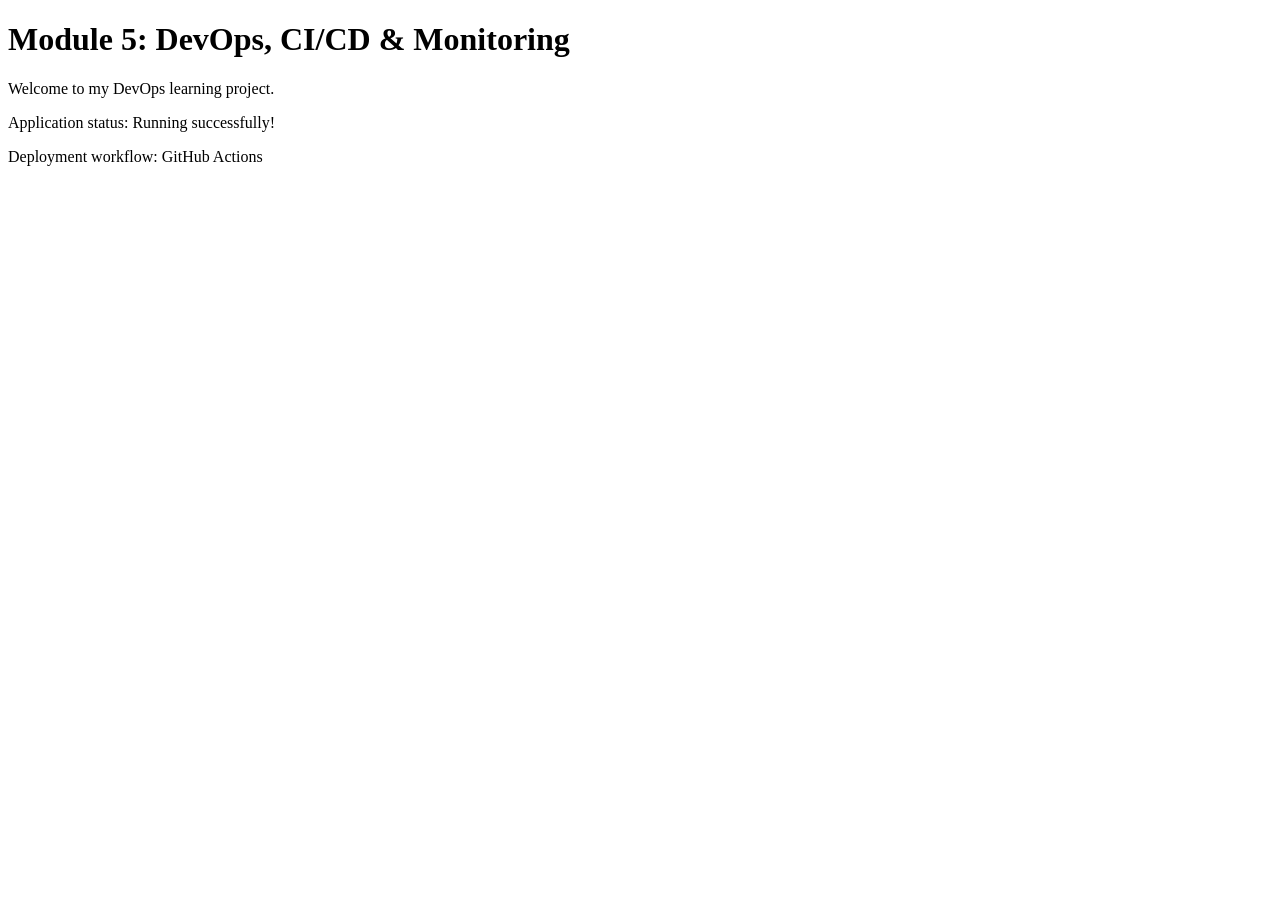
==== Module-5/DevOps-CICD-Monitoring/index.html @ 71a6adc0 "Add Module 5 DevOps CI/CD sample web application" ====
<!DOCTYPE html>
<html lang="en">
<head>
    <meta charset="UTF-8">
    <meta name="viewport" content="width=device-width, initial-scale=1.0">
    <title>Module 5 - DevOps CI/CD</title>
</head>
<body>
    <h1>Module 5: DevOps, CI/CD & Monitoring</h1>
    <p>Welcome to my DevOps learning project.</p>
    <p>Application status: Running successfully!</p>
    <p>Deployment workflow: GitHub Actions</p>
</body>
</html>
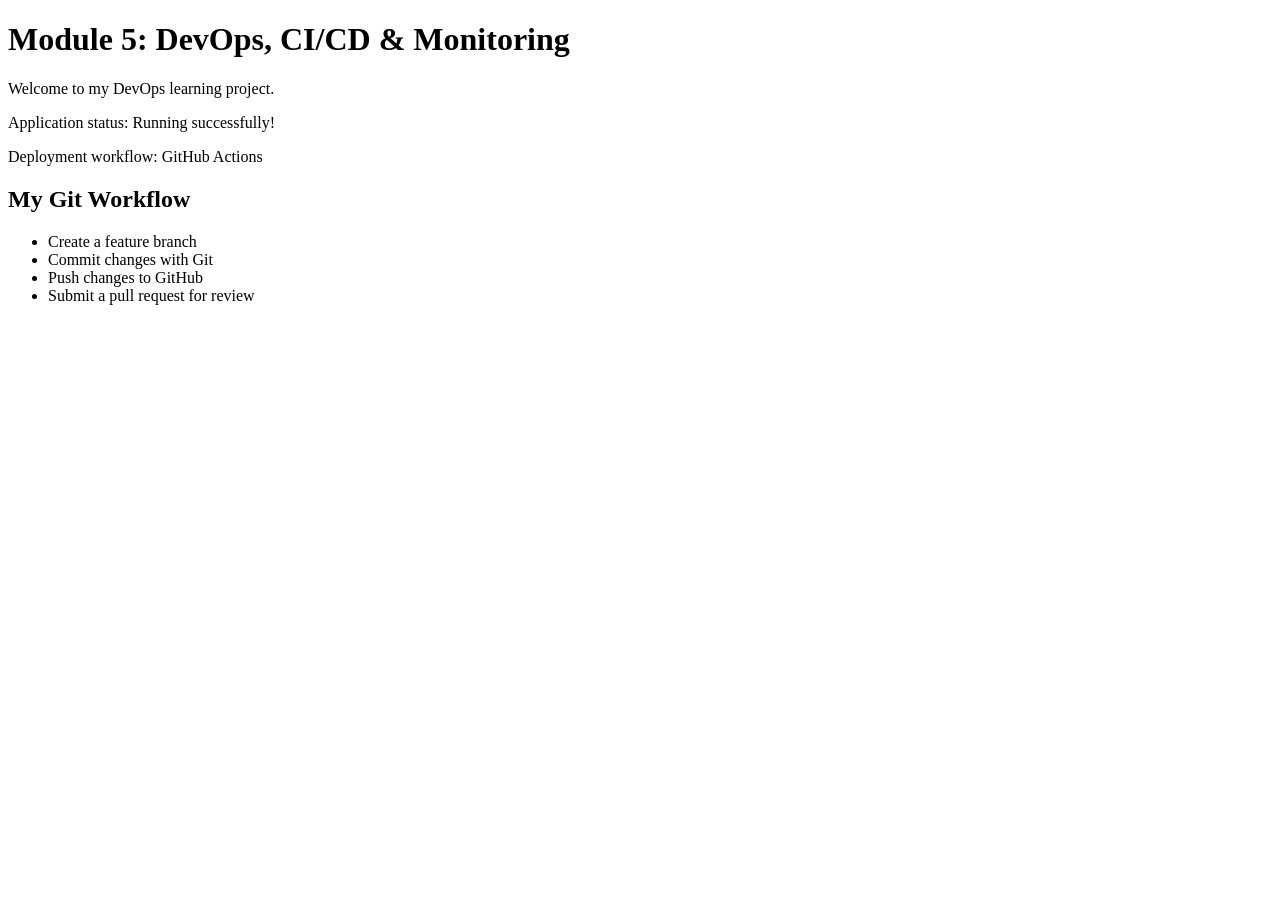
==== commit 21a39dad: "Add Git workflow section to Module 5 application" ====
--- a/Module-5/DevOps-CICD-Monitoring/index.html
+++ b/Module-5/DevOps-CICD-Monitoring/index.html
@@ -10,5 +10,13 @@
     <p>Welcome to my DevOps learning project.</p>
     <p>Application status: Running successfully!</p>
     <p>Deployment workflow: GitHub Actions</p>
+
+    <h2>My Git Workflow</h2>
+    <ul>
+        <li>Create a feature branch</li>
+        <li>Commit changes with Git</li>
+        <li>Push changes to GitHub</li>
+        <li>Submit a pull request for review</li>
+    </ul>
 </body>
 </html>
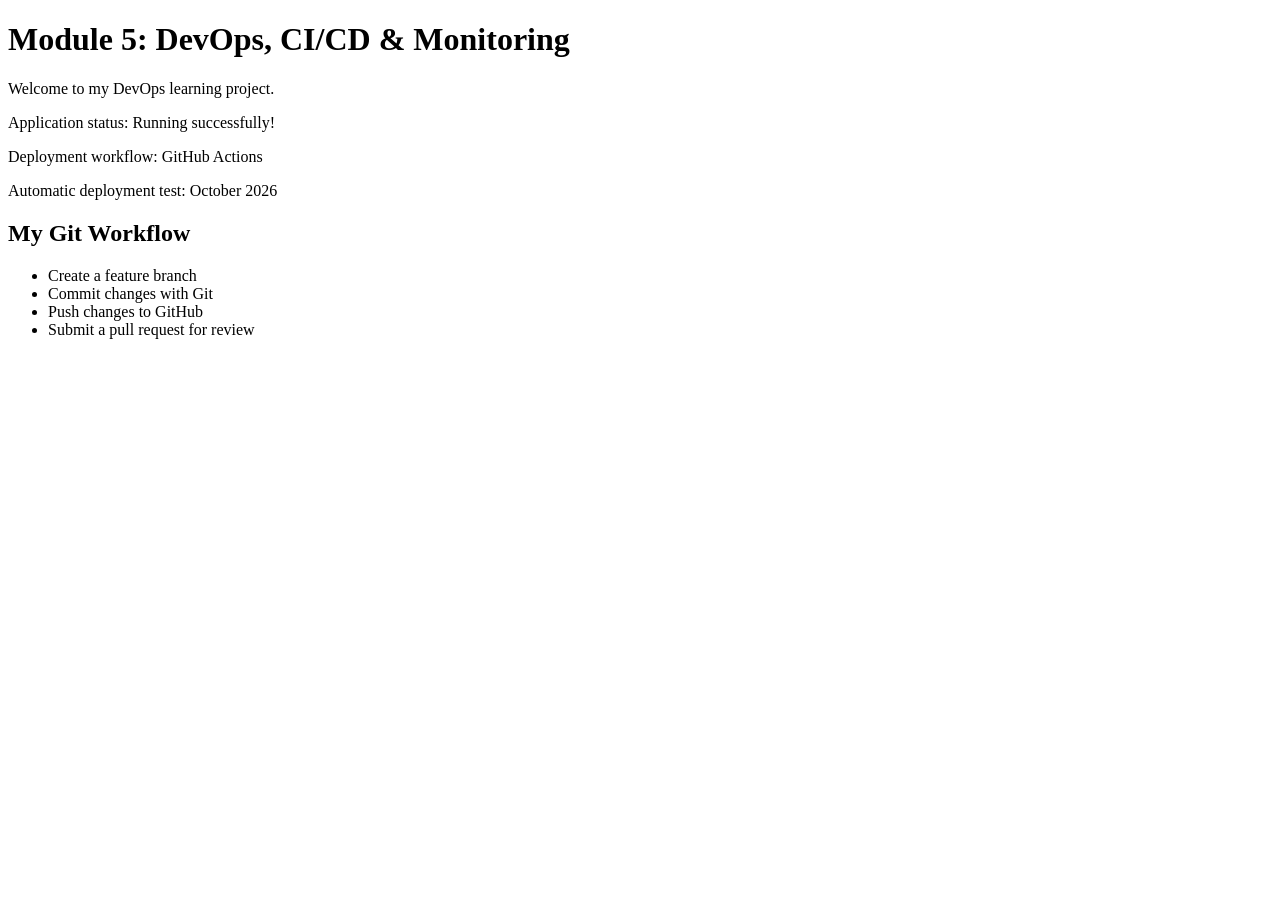
==== commit 584672ed: "Test automatic Module 5 deployment" ====
--- a/Module-5/DevOps-CICD-Monitoring/index.html
+++ b/Module-5/DevOps-CICD-Monitoring/index.html
@@ -10,6 +10,7 @@
     <p>Welcome to my DevOps learning project.</p>
     <p>Application status: Running successfully!</p>
     <p>Deployment workflow: GitHub Actions</p>
+    <p>Automatic deployment test: October 2026</p>
 
     <h2>My Git Workflow</h2>
     <ul>
